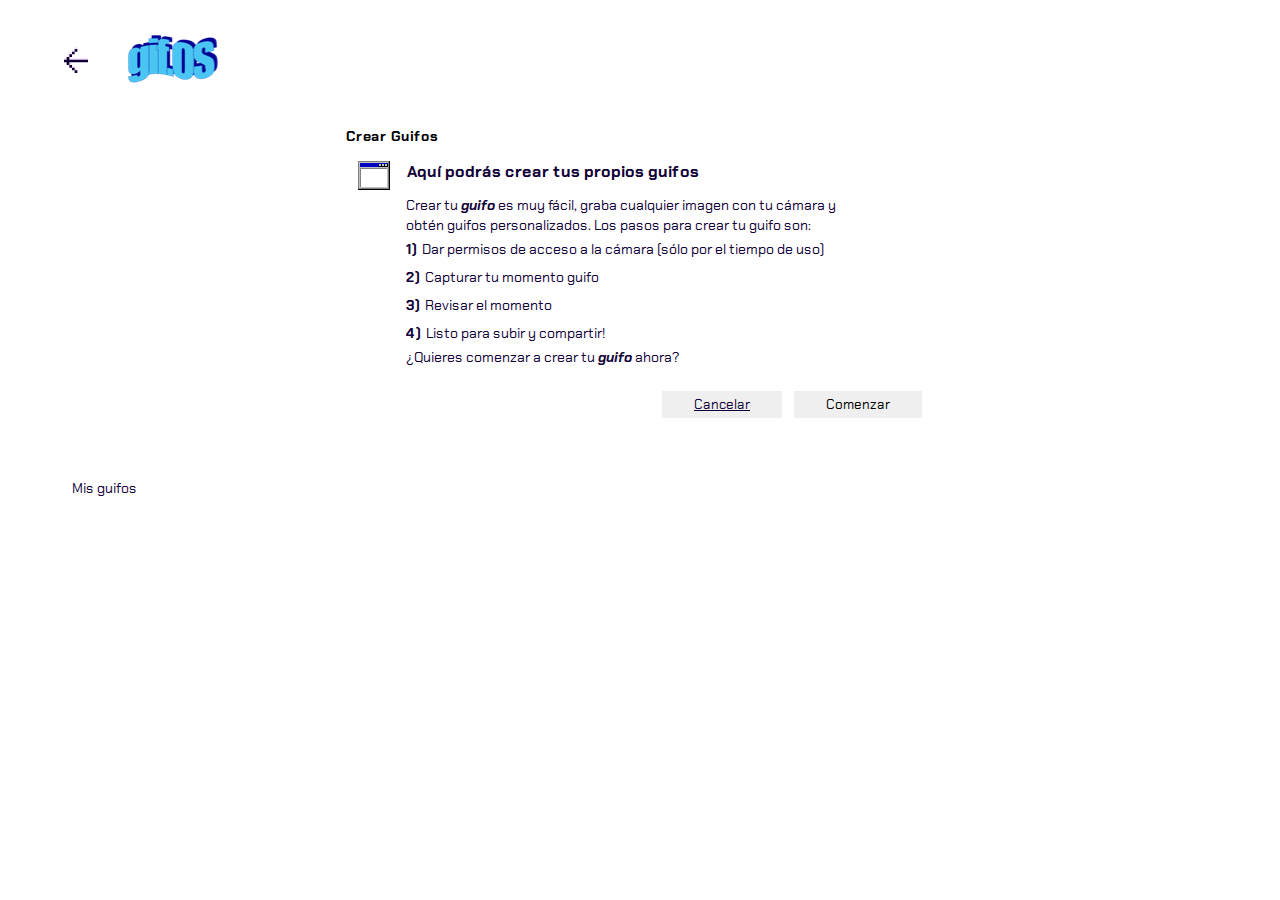
==== captura.html @ 98b7af25 "ingreso de archivos" ====
<!DOCTYPE html>
<html lang="en">
<head>
    <meta charset="UTF-8">
    <meta name="viewport" content="width=device-width, initial-scale=1.0">
    <title>Crear Guifos</title>
    <link type="text/css" rel="stylesheet" href="./assets/css/styles.css">
    <link href="https://fonts.googleapis.com/css2?family=Chakra+Petch:wght@400;700&display=swap" rel="stylesheet"> 

</head>
<body id="body" class="">    
    <main class="page-captura">
        <section id="inicio-captura" class="grid-cont">
            <div class="cont-arrow col-1">
                <a href="./home.html">
                    <img src="./assets/images/arrow.svg" alt="Logo Arrow">
                </a>
            </div>
            <div class="col-1">
                <img src="./assets/images/gifOF_logo.png" alt="Logo gifOS" id="logo">
            </div>
        </section>
        <!-- contenedor INSTRUCCIONES -->
        <section id="instrucciones" class="grid-cont">
            <div class="cont-instrucciones col-6-5 contenedor m-top grid-cont">
                <h2 class="titulo-cont col-12">
                    Crear Guifos
                </h2>
                    <div class="img-window col-1">
                        <img src="./assets/images/window_img.png" alt="" srcset="">
                    </div>
                    <h3 class="titulo-inst col-10">
                        Aquí podrás crear tus propios guifos
                    </h3>
                    <div class="instrucciones">
                        <p class="texto-inst">
                            Crear tu <span class="g-style">guifo</span> es muy fácil, graba cualquier imagen con tu cámara y obtén guifos personalizados. Los pasos para crear tu guifo son:
                        </p>
                        <ol>
                            <li>Dar permisos de acceso a la cámara (sólo por el tiempo de uso)</li>
                            <li>Capturar tu momento guifo </li>
                            <li>Revisar el momento </li>
                            <li>Listo para subir y compartir!</li>
                        </ol>
                        <p class="texto-inst">
                            ¿Quieres comenzar a crear tu <span class="g-style">guifo</span> ahora?
                        </p>
                    </div>
                    <div class="cont-botones">
                        <button class="botones button-m button-rose">
                            <a href="./home.html"> 
                                Cancelar
                            </a>
                        </button>
                        <button class="botones comenzar button-m button-pink">
                            Comenzar
                        </button>    
                    </div>
            </div>
        </section>
        <!-- contenedor dinamico -->
        <section id="cont-captura" class="grid-cont">
            <div class="contenedor col-8 grid-cont m-top">
                <h2 class="titulo-dinamico titulo-cont col-12">
                    <!-- Un Chequeo Antes de Empezar -->
                    <!-- Capturando Tu Guifo -->
                    <!-- Vista Previa -->
                </h2>
                <button class="button-close">
                    <a href="./captura.html">
                        <img src="./assets/images/button3.svg" alt="" srcset="">
                    </a>
                </button>
                <video src="" class="captura-video col-11-5">
                    <!-- Aqui graba gif-->
                </video>
                <video loop autoplay src="" class="preview-gif col-11-5">
                    <!-- Aqui inserta gif ES VIDEO O IMG? -->
                </video>
                    <!-- BOTONES DINAMICOS -->
                    <!-- UN CHEQUEO ANTES DE COMENZAR -->
                    <div class="cont-botones-check button-box">
                        <button class="boton-cam button-s button-pink">
                            <img class="cam" src="./assets/images/camera.svg" alt="" srcset="">
                        </button>
                        <button class="rec-video button-m button-pink">
                            Capturar
                        </button>    
                    </div>
                    <!-- CAPTURANDO TU GUIFO -->
                    <div class="cont-botones-recording button-box grid-cont">
                        <div class="col-9"> 
                            <h3 class="contador contador-style" id="counter">
                                00:00:00
                            </h3>
                        </div>
                        <div class="button-box2 col-3">
                            <button class="boton-cam button-s button-red">
                                <img class="cam" src="./assets/images/recording.svg" alt="" srcset="">
                            </button>
                            <button class="stop-video button-m button-red">
                                Listo
                            </button> 
                        </div>    
                    </div>
                    <!-- VISTA PREVIA -->
                    <div class="cont-botones-preview button-box grid-cont">
                        <div class="contador col-2"> 
                            <h3 class="" id="current-counter">

                            </h3>
                        </div>
                        <div class="progress-bar-preview col-4 grid-cont">
                            <button id="videoControl" class="play-gif button-pink">
                                <img src="./assets/images/forward.svg" alt="" srcset="">
                            </button>
                            <div class="barra-preview">
                                <div class="barritas"></div>
                                <div class="barritas"></div>
                                <div class="barritas"></div>
                                <div class="barritas"></div>
                                <div class="barritas"></div>
                                <div class="barritas"></div>
                                <div class="barritas"></div>
                                <div class="barritas"></div>
                                <div class="barritas"></div>
                                <div class="barritas"></div>
                                <div class="barritas"></div>
                                <div class="barritas"></div>
                                <div class="barritas"></div>
                                <div class="barritas"></div>
                                <div class="barritas"></div>
                                <div class="barritas"></div>
                                <div class="barritas"></div>
                            </div>
                        </div>
                        <button class="repetir col-2 button-rose">
                            Repetir Captura
                        </button>
                        <button class="subir col-2 button-pink">
                            Subir Guifo
                        </button>    
                    </div>
            </div>
        </section>
        <!-- contenedor UPLOAD -->
        <section id="upload" class="grid-cont m-top">
            <div class="cont-upload contenedor col-7 grid-cont">
                <h2 class="titulo-cont col-12">
                    Subiendo Tu Guifo
                </h2>
                <div class="cont-uploading col-11">
                    <img src="./assets/images/globe_img.png" alt="Globo vintage" srcset="">
                    <h3 class="titulo-inst" >
                        Estamos subiendo tu guifo...
                    </h3>
                    <div class="progress-bar-upload">
                        <div class="barra-upload"> 
                            <div class="barritas"></div>
                            <div class="barritas"></div>
                            <div class="barritas"></div>
                            <div class="barritas"></div>
                            <div class="barritas"></div>
                            <div class="barritas"></div>
                            <div class="barritas"></div>
                            <div class="barritas"></div>
                            <div class="barritas"></div>
                            <div class="barritas"></div>
                            <div class="barritas"></div>
                            <div class="barritas"></div>
                            <div class="barritas"></div>
                            <div class="barritas"></div>
                            <div class="barritas"></div>
                            <div class="barritas"></div>
                            <div class="barritas"></div>
                        </div>
                    </div>
                    <!-- <progress value="40" max="100"></progress> -->
                    <h4 class="time-joke">
                        Tiempo restante: <span class="time-joke-style">38 años</span> algunos minutos
                    </h4>
                </div>
                <div class="cont-botones">
                    <button class="cancelar button-m button-rose">
                        Cancelar
                    </button>
                </div>
            </div>  
        </section>
        <!-- contenedor DOWNLOAD -->
        <section id="download" class="grid-cont m-top">
            <div class="cont-download contenedor col-7 grid-cont">
                    <h2 class="titulo-cont col-12">
                        Guifo Subido Con Éxito
                    </h2>
                    <button class="button-close2">
                        <img src="./assets/images/button3.svg" alt="" srcset="">
                    </button>
                <div class="down grid-cont">
                    <div class="cont-preview-download col-6">
                        <img class="preview-download" src="" alt="" srcset="">
                        <!-- AQUI SALE EL GIF RECIEN GRABADO --> 
                    </div>
                    <div class="cont-action-download col-6">
                        <h3 class="titulo-inst">
                            Guifo creado con éxito
                        </h3>
                        <button id="copy-link" class="button-m button-rose">
                            Copiar Enlace Guifo
                        </button>
                        <button id="download-file" class="button-m button-rose">
                            Descargar Guifo
                        </button>
                    </div>
                </div>    
                <div class="cont-botones-down">
                    <button class="listo-end button-m button-pink">
                        <a href="./captura.html">
                            Listo
                        </a>
                    </button>
                </div>    
            </div>
        </section>
        <section id="mis-guifos" class="grid-cont d-none">
            <div class="cont-mis-guifos col-12 m-top">
                <h2 class="titulo-bloques">
                    Mis guifos
                </h2>
                <!-- <div class="cont-cuadros  grid-cont">
                    <div class="col-fix cuadro">
                        <img class="mygifs" src="" alt="">
                    </div>
                </div> -->
            </div>
        </section>
    </main>

    <script src="https://www.WebRTC-Experiment.com/RecordRTC.js"></script>
    <script src="./assets/scripts/shared.js"></script>
    <script src="./assets/scripts/captura.js"></script>
</body>
</html>
---- assets/css/styles.css ----
* {
  border: none;
  margin: 0;
  padding: 0;
  font-family: 'Chakra Petch', sans-serif; }

.page-home {
  margin-top: 35px;
  margin-left: 10%;
  margin-right: 10%; }

.page-captura {
  margin-top: 35px;
  margin-left: 5%;
  margin-right: 5%; }

a {
  color: #110038;
  cursor: pointer; }

button {
  cursor: pointer; }

.m-top {
  margin-top: 35px; }

.h {
  height: 548px; }

.d-flex {
  display: flex; }

.d-none {
  display: none; }

.titulo-bloques {
  font-size: 14px;
  font-weight: 400;
  padding: 8px;
  color: #110038; }

.welcome {
  height: 23px;
  padding: 3px 4px;
  box-sizing: border-box;
  font-size: 12px; }

#inicio {
  max-width: 100%;
  height: 30px; }

.cont-logo {
  width: 40px;
  float: left; }

.cont-menu {
  float: right;
  width: 373px;
  height: 29px;
  display: flex;
  justify-content: space-around; }

.crear-gifos, .elegir-tema {
  padding: 5px 24px;
  min-width: 40px; }

.flecha {
  margin-left: -8px;
  color: #FFFFFF; }

.mis-guifos {
  padding: 1px 1px;
  font-size: 1em;
  letter-spacing: 0;
  line-height: 18px;
  font-weight: 400;
  margin-left: 6px; }

.m-style {
  text-decoration: underline; }

#menu-temas {
  display: none;
  padding: 5px 8px;
  position: absolute;
  margin-top: 29px;
  width: 129px;
  flex-wrap: wrap;
  margin-left: 46px;
  height: 69px;
  z-index: 10; }

.sailor-day, .sailor-night {
  font-size: 0.8em;
  letter-spacing: 0;
  text-align: left;
  line-height: 18px;
  font-weight: 400;
  width: 100%;
  padding: 5px 12px;
  margin-top: 2px; }

#home {
  display: block; }

.titulo-cont {
  font-size: 14px;
  padding: 4px 6px; }

.buscar-gifs {
  padding: 9px 6px;
  justify-content: space-evenly; }

.input-buscar {
  padding: 12px;
  background: #FFFFFF;
  border: 1px solid #979797;
  width: 72%; }

#cont-busqueda {
  display: none;
  padding: 17px;
  flex-direction: column;
  box-sizing: border-box;
  height: 200px;
  position: relative;
  z-index: 10; }
  #cont-busqueda .busqueda {
    padding: 13px;
    text-align: left;
    font-size: 16px;
    margin-bottom: 10px; }

.cont-tags {
  margin-top: 10px;
  display: none; }

.tags {
  margin-right: 10px;
  padding-left: 6px;
  padding-right: 22px;
  padding-top: 3px;
  padding-bottom: 5px; }

.c-contenido {
  width: 100%;
  margin-top: 25px; }

.cont-cuadros {
  position: relative;
  display: flex;
  justify-content: space-between; }

.cuadro {
  margin-top: 4.3%;
  margin-bottom: 3%;
  box-sizing: border-box;
  position: relative; }
  .cuadro:hover .hashtag2 {
    display: flex; }

.gifs {
  display: block;
  margin: auto;
  width: 96%;
  height: 280px;
  margin-top: 3px;
  margin-bottom: 5px; }

.hashtag {
  padding: 2px;
  font-weight: 700;
  font-size: 14px;
  letter-spacing: 0;
  width: 94%;
  margin: auto;
  margin-top: 5px; }

.hashtag2 {
  display: none;
  padding: 2px;
  font-weight: 700;
  font-size: 14px;
  letter-spacing: 0;
  position: absolute;
  bottom: 4.6px;
  z-index: 15;
  width: 96.1%;
  box-sizing: border-box;
  margin-left: 2%; }

#mis-guifos-home {
  display: none; }

.button-box {
  position: relative;
  margin-top: 6%;
  width: 100%;
  bottom: 6%;
  height: 30px; }

.button-box2 {
  display: flex;
  justify-content: flex-end; }

.button-s {
  width: 30px;
  padding: 2px 8px;
  box-sizing: border-box; }

.button-m {
  padding: 5px 32px; }

.button-m-fix {
  padding: 12px 7px 10px 6px; }

.button-close {
  position: absolute;
  width: 1.1%;
  height: 0.8%;
  right: 22px;
  top: 9px; }

.button-close2 {
  position: absolute;
  width: 1.1%;
  height: 0.8%;
  right: 12px;
  top: 6px; }

.button-blue {
  position: absolute;
  width: 76px;
  height: 31px;
  bottom: 4.5%;
  left: 13px;
  font-weight: 400;
  font-size: 14px;
  letter-spacing: 0;
  line-height: 18px; }

#inicio-captura {
  justify-content: flex-start; }

.cont-arrow {
  margin-right: -32px;
  margin-top: 12px; }

#instrucciones {
  display: flex;
  justify-content: center;
  min-width: 650px; }

.cont-instrucciones {
  min-width: 548px;
  max-width: 600px; }

#cont-captura, #upload, #download {
  display: none;
  justify-content: center;
  min-width: 832px;
  position: relative; }

.contenedor {
  position: relative; }

.titulo-inst {
  margin-top: 2%;
  font-size: 16px;
  color: #110038;
  letter-spacing: 0;
  line-height: 22px;
  margin-left: -19px; }

.instrucciones {
  margin-left: 11%;
  margin-right: 11%;
  line-height: 28px; }

.img-window {
  margin-left: 3%;
  margin-top: 2%;
  margin-right: 3%; }

.texto-inst {
  font-size: 14px;
  color: #110038;
  letter-spacing: 0;
  line-height: 20px; }

ol {
  counter-reset: list; }
  ol li {
    font-size: 14px;
    list-style: none;
    color: #110038; }
  ol li::before {
    font-weight: bold;
    font-size: 14px;
    counter-increment: list;
    content: counter(list) ") "; }

.g-style {
  font-style: italic;
  font-weight: bold; }

.cont-botones {
  display: flex;
  margin-top: 3%;
  width: 100%;
  justify-content: flex-end;
  padding-bottom: 2%;
  padding-right: 2%; }

.botones {
  margin: 6px; }

.captura-video, .preview-gif, .cont-uploading, .preview-download {
  width: 97%;
  margin: auto; }

.preview-gif {
  display: none; }

#current-counter, #counter {
  text-align: center;
  padding-top: 5px; }

.cont-botones-check {
  display: flex;
  justify-content: flex-end;
  margin-right: 2%; }

.boton-cam {
  padding-left: 5px; }

.cam {
  font-size: 15px; }

.cont-botones-recording {
  display: none;
  width: 100%;
  margin-right: 2%;
  margin-left: 2%; }

.cont-botones-preview {
  display: none;
  justify-content: space-around; }

.contador {
  height: 29px;
  width: 115px;
  background: #FFFFFF;
  border: 1px solid #979797;
  box-shadow: inset -2px -2px 0 0 #E6E6E6, inset 2px 2px 0 0 #000000; }

.progress-bar-preview {
  height: 20px;
  margin-top: 2px; }

.play-gif {
  float: left;
  width: 19px;
  animation-play-state: paused; }

.barra-preview {
  display: flex;
  width: 78%; }

.progress-bar-upload {
  height: 20px;
  margin-top: 9px;
  margin-left: 59px;
  text-align: -moz-center; }

.barra-upload {
  display: flex;
  width: 63%;
  margin-top: 42px; }

.barritas {
  width: 12px;
  height: 20px; }

#upload {
  display: none; }

.cont-uploading {
  background: #FFFFFF;
  border: 1px solid #979797;
  box-shadow: inset -2px -2px 0 0 #E6E6E6, inset 2px 2px 0 0 #000000;
  text-align: center;
  padding: 66px 15px; }

.progress-upload {
  text-align: -moz-center; }

.time-joke {
  font-size: 12px;
  color: rgba(17, 0, 56, 0.64);
  letter-spacing: 0;
  text-align: center;
  line-height: 14px;
  margin-top: 15px;
  margin-left: -14px; }

.time-joke-style {
  text-decoration: line-through; }

#download {
  display: none; }

.down {
  text-align: -moz-center;
  width: 97%;
  justify-content: space-evenly;
  margin-top: 13px; }

.preview-download {
  width: 97%;
  height: 148px; }

.cont-action-download {
  display: flex;
  flex-direction: column;
  justify-content: space-evenly; }

.cont-botones-down {
  display: flex;
  margin-top: 3%;
  width: 100%;
  justify-content: flex-end;
  padding-bottom: 7%;
  padding-right: 4%;
  padding-top: 34px; }

.grid-cont {
  display: flex;
  flex-wrap: wrap;
  /* For desktop: */ }
  .grid-cont .col-1 {
    width: 8.33%; }
  .grid-cont .col-2 {
    width: 16.66%; }
  .grid-cont .col-fix {
    width: 24%; }
  .grid-cont .col-3 {
    width: 25%; }
  .grid-cont .col-4 {
    width: 33.33%; }
  .grid-cont .col-5 {
    width: 41.66%; }
  .grid-cont .col-6 {
    width: 48%; }
  .grid-cont .col-6-5 {
    width: 54.16%; }
  .grid-cont .col-7 {
    width: 58.33%; }
  .grid-cont .col-8 {
    width: 66.66%; }
  .grid-cont .col-9 {
    width: 75%; }
  .grid-cont .col-10 {
    width: 83.33%; }
  .grid-cont .col-11 {
    width: 91.66%; }
  .grid-cont .col-11-5 {
    width: 95.83%; }
  .grid-cont .col-12 {
    width: 100%; }
  @media (max-width: 1000px) {
    .grid-cont .col-md-3 {
      width: 25%; }
    .grid-cont .col-md-4 {
      width: 33.33%; }
    .grid-cont .col-md-5 {
      width: 41.66%; }
    .grid-cont .col-md-6 {
      width: 50%; }
    .grid-cont .col-md-9 {
      width: 75%; }
    .grid-cont .col-md-10 {
      width: 83.33%; }
    .grid-cont .col-md-11 {
      width: 91.66%; }
    .grid-cont .col-md-12 {
      width: 100%; } }

.tema-dia {
  background-color: #fff4fd; }
  .tema-dia a {
    color: #110038; }
  .tema-dia .welcome {
    color: #FFFFFF;
    background-image: linear-gradient(270deg, #F7C9F3 0%, #4180F6 100%);
    box-shadow: 0 1px 0 0 #110038;
    font-weight: 400; }
  .tema-dia .mis-guifos {
    color: #110038; }
    .tema-dia .mis-guifos:hover {
      border: 1px dotted #110038; }
    .tema-dia .mis-guifos:active {
      color: #B4B4B4; }
    .tema-dia .mis-guifos:visited {
      color: #110038; }
  .tema-dia .titulo-cont {
    background-image: linear-gradient(270deg, #F7C9F3 0%, #4180F6 100%);
    color: #FFFFFF; }
  .tema-dia .contenedor {
    background: #E6E6E6;
    box-shadow: inset -2px -2px 0 0 #B4B4B4, inset 2px 2px 0 0 #FFFFFF; }
  .tema-dia .cuadro-static {
    background: #E6E6E6;
    box-shadow: inset -2px -2px 0 0 #B4B4B4, inset 2px 2px 0 0 #FFFFFF; }
  .tema-dia .cuadro:hover {
    background: #E6E6E6;
    box-shadow: inset -2px -2px 0 0 #B4B4B4, inset 2px 2px 0 0 #FFFFFF; }
  .tema-dia .input-buscar, .tema-dia .contador {
    background: #FFFFFF;
    border: 1px solid #979797;
    box-shadow: inset -2px -2px 0 0 #E6E6E6, inset 2px 2px 0 0 #000000; }
  .tema-dia .titulo-bloques {
    background: #FFFAFE;
    border: 1px solid #E6BBE2;
    box-shadow: inset -2px -2px 0 0 #E6DCE4, inset 2px 2px 0 0 #80687D;
    color: #110038; }
  .tema-dia .hashtag, .tema-dia .hashtag2 {
    color: #FFFFFF;
    background-image: linear-gradient(270deg, #F7C9F3 0%, #4180F6 100%); }
  .tema-dia .barritas {
    background: #999999;
    border: 1px solid #B4B4B4; }
@keyframes color {
  0% {
    background-color: #999999; }
  100% {
    background-color: #F7C9F3; } }
  .tema-dia .button-blue, .tema-dia .button-blue2 {
    background: #4180F6;
    border: 1px solid #4C2F99;
    box-shadow: inset -2px -2px 0 0 #284F99, inset 2px 2px 0 0 #FFFFFF;
    color: #FFFFFF; }
  .tema-dia .button-rose {
    background-color: #FFF4FD;
    border: 1px solid #808080;
    box-shadow: inset -1px -1px 0 0 #B4B4B4, inset 1px 1px 0 0 #FFFFFF; }
  .tema-dia .button-pink {
    background: #F7C9F3;
    border: 1px solid #110038;
    box-shadow: inset -1px -1px 0 0 #997D97, inset 1px 1px 0 0 #FFFFFF; }
    .tema-dia .button-pink:hover:enabled {
      background: #E6BBE2;
      outline: 0.9px dotted #110038;
      outline-offset: -4px; }
    .tema-dia .button-pink:active {
      background: #E6BBE2;
      outline: 0.9px dotted #110038;
      outline-offset: -4px; }
    .tema-dia .button-pink:disabled {
      color: #B4B4B4;
      background: #E6E6E6;
      border: 1px solid #808080;
      box-shadow: inset -1px -1px 0 0 #B4B4B4, inset 1px 1px 0 0 #FFFFFF; }
  .tema-dia .button-red {
    background: #FF6161;
    border: 1px solid #110038;
    box-shadow: inset -1px -1px 0 0 #993A3A, inset 1px 1px 0 0 #FFFFFF; }
  .tema-dia .button-grey {
    background: #F0F0F0;
    border: 1px solid #808080;
    box-shadow: inset -1px -1px 0 0 #B4B4B4, inset 1px 1px 0 0 #FFFFFF; }
    .tema-dia .button-grey:hover {
      background: #FFF4FD;
      border: 1px solid #CCA6C9;
      box-shadow: inset -1px -1px 0 0 #E6DCE4, inset 1px 1px 0 0 #FFFFFF; }
    .tema-dia .button-grey:active {
      background: #FFF4FD;
      border: 1px solid #CCA6C9;
      box-shadow: inset -1px -1px 0 0 #E6DCE4, inset 1px 1px 0 0 #FFFFFF; }

.tema-noche {
  background-color: #110038; }
  .tema-noche a {
    color: #FFFFFF; }
  .tema-noche .welcome {
    color: #FFFFFF;
    background-image: linear-gradient(270deg, #EE3EFE 0%, #2E32FB 100%);
    box-shadow: 0 1px 0 0 #110038;
    font-weight: 400; }
  .tema-noche .mis-guifos {
    color: #FFFFFF; }
    .tema-noche .mis-guifos:hover {
      border: 1px dotted #FFFFFF; }
    .tema-noche .mis-guifos:active {
      color: #B4B4B4; }
    .tema-noche .mis-guifos:visited {
      color: #B4B4B4; }
  .tema-noche .titulo-cont {
    background-image: linear-gradient(270deg, #EE3EFE 0%, #2E32FB 100%);
    color: #FFFFFF; }
  .tema-noche .contenedor {
    background: #B4B4B4;
    box-shadow: inset -2px -2px 0 0 #8F8F8F, inset 2px 2px 0 0 #FFFFFF; }
  .tema-noche .input-buscar {
    background: #FFFFFF;
    border: 1px solid #979797;
    box-shadow: inset -2px -2px 0 0 #E6E6E6, inset 2px 2px 0 0 #000000; }
  .tema-noche .titulo-bloques {
    background: #FFFAFE;
    border: 1px solid #2E32FB;
    box-shadow: inset -2px -2px 0 0 #E6DCE4, inset 2px 2px 0 0 #110038;
    color: #110038; }
  .tema-noche .hashtag, .tema-noche .hashtag2 {
    color: #FFFFFF;
    background-image: linear-gradient(270deg, #EE3EFE 0%, #2E32FB 100%); }
  .tema-noche .barritas {
    background: #999999;
    border: 1px solid #B4B4B4; }
@keyframes color {
  0% {
    background-color: #999999; }
  100% {
    background-color: #EE3EFE; } }
  .tema-noche .button-blue {
    background: #2E32FB;
    border: 1px solid #4C2F99;
    box-shadow: inset -2px -2px 0 0 #2124B3, inset 2px 2px 0 0 #FFFFFF;
    color: #FFFFFF; }
  .tema-noche .button-rose {
    background: #110038;
    border: 1px solid #B4B4B4;
    box-shadow: inset -1px -1px 0 0 #5C5C5C, inset 1px 1px 0 0 #FFF4FD; }
  .tema-noche .button-pink {
    background: #EE3EFE;
    border: 1px solid #110038;
    box-shadow: inset -1px -1px 0 0 #A72CB3, inset 1px 1px 0 0 #FFFFFF;
    color: #FFFFFF; }
    .tema-noche .button-pink:hover:enabled {
      background: #CE36DB;
      border: 1px solid #110038;
      box-shadow: inset -1px -1px 0 0 #A72CB3, inset 1px 1px 0 0 #FFFFFF; }
    .tema-noche .button-pink:active {
      background: #CE36DB;
      border: 1px solid #110038;
      box-shadow: inset -1px -1px 0 0 #A72CB3, inset 1px 1px 0 0 #FFFFFF; }
    .tema-noche .button-pink:disabled {
      background: #B4B4B4;
      border: 1px solid #808080;
      box-shadow: inset -1px -1px 0 0 #B4B4B4, inset 1px 1px 0 0 #FFFFFF; }
  .tema-noche .button-red {
    background: #FF6161;
    border: 1px solid #110038;
    box-shadow: inset -1px -1px 0 0 #993A3A, inset 1px 1px 0 0 #FFFFFF; }
  .tema-noche .button-grey {
    background: #CCCCCC;
    border: 1px solid #808080;
    box-shadow: inset -1px -1px 0 0 #B4B4B4, inset 1px 1px 0 0 #FFFFFF; }
    .tema-noche .button-grey:hover {
      background: #2E32FB;
      border: 1px solid rgba(51, 53, 143, 0.2);
      box-shadow: inset -1px -1px 0 0 #E6DCE4, inset 1px 1px 0 0 #FFFFFF; }
    .tema-noche .button-grey:active {
      background: #2E32FB;
      border: 1px solid rgba(51, 53, 143, 0.2);
      box-shadow: inset -1px -1px 0 0 #E6DCE4, inset 1px 1px 0 0 #FFFFFF; }

.barritas {
  animation-name: color;
  animation-duration: infinite;
  animation-fill-mode: forwards; }
  .barritas:nth-child(1) {
    animation-delay: 0s; }
  .barritas:nth-child(2) {
    animation-delay: 0.5s; }
  .barritas:nth-child(3) {
    animation-delay: 1s; }
  .barritas:nth-child(4) {
    animation-delay: 1.5s; }
  .barritas:nth-child(5) {
    animation-delay: 2s; }
  .barritas:nth-child(6) {
    animation-delay: 2.5s; }
  .barritas:nth-child(7) {
    animation-delay: 3s; }
  .barritas:nth-child(8) {
    animation-delay: 3.5s; }
  .barritas:nth-child(9) {
    animation-delay: 4s; }
  .barritas:nth-child(10) {
    animation-delay: 4.5s; }
  .barritas:nth-child(11) {
    animation-delay: 5s; }
  .barritas:nth-child(12) {
    animation-delay: 5.5s; }
  .barritas:nth-child(13) {
    animation-delay: 6s; }
  .barritas:nth-child(14) {
    animation-delay: 6.5s; }
  .barritas:nth-child(15) {
    animation-delay: 7s; }
  .barritas:nth-child(16) {
    animation-delay: 7.5s; }
  .barritas:nth-child(17) {
    animation-delay: 8s; }

/*# sourceMappingURL=styles.css.map */
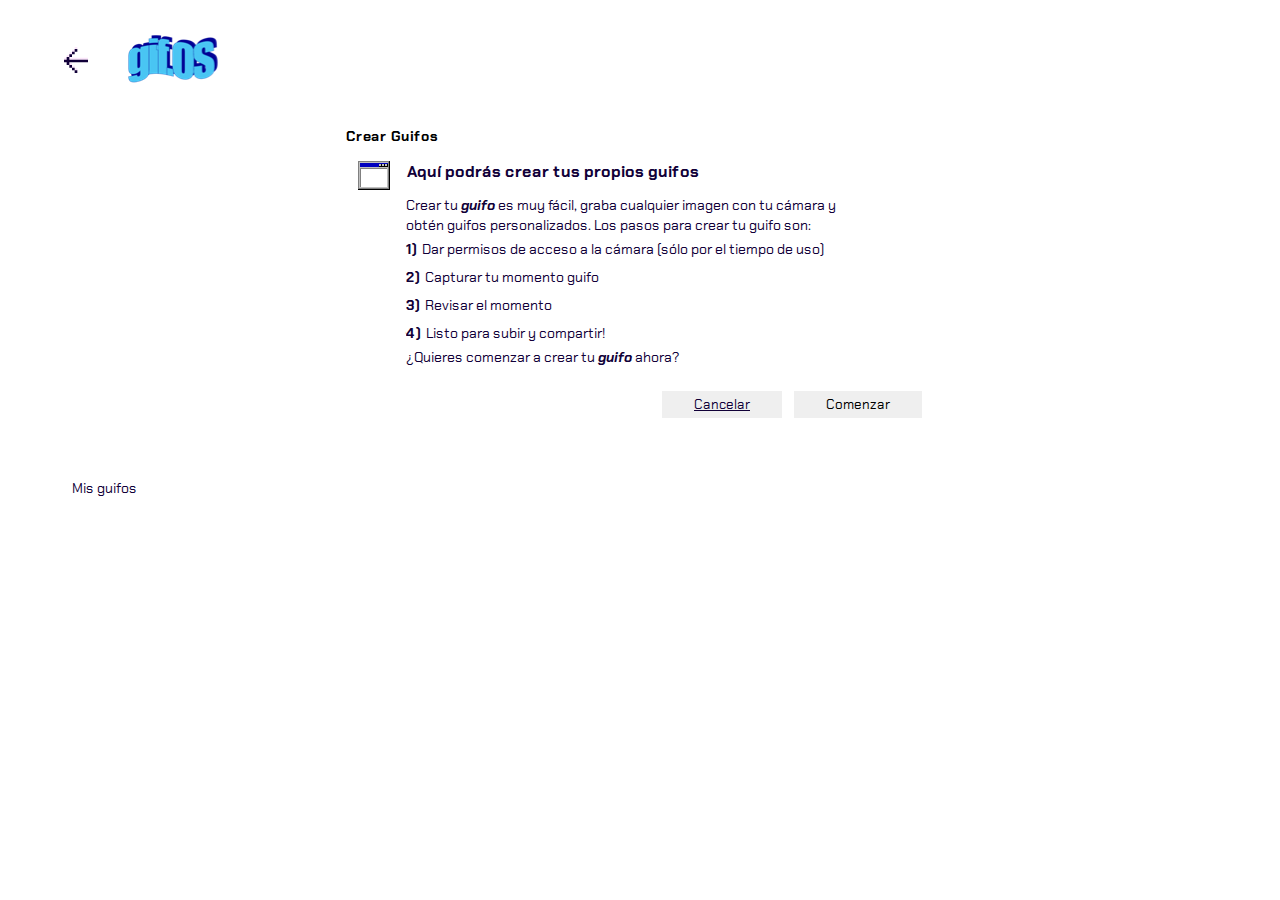
==== commit fef6f0d3: "arreglos viendo GitHub Pages" ====
--- a/captura.html
+++ b/captura.html
@@ -12,7 +12,7 @@
     <main class="page-captura">
         <section id="inicio-captura" class="grid-cont">
             <div class="cont-arrow col-1">
-                <a href="./home.html">
+                <a href="./index.html">
                     <img src="./assets/images/arrow.svg" alt="Logo Arrow">
                 </a>
             </div>
@@ -48,7 +48,7 @@
                     </div>
                     <div class="cont-botones">
                         <button class="botones button-m button-rose">
-                            <a href="./home.html"> 
+                            <a href="./index.html"> 
                                 Cancelar
                             </a>
                         </button>
@@ -215,7 +215,7 @@
                 </div>    
                 <div class="cont-botones-down">
                     <button class="listo-end button-m button-pink">
-                        <a href="./captura.html">
+                        <a href="./index.html">
                             Listo
                         </a>
                     </button>
@@ -240,4 +240,4 @@
     <script src="./assets/scripts/shared.js"></script>
     <script src="./assets/scripts/captura.js"></script>
 </body>
-</html>+</html>
--- a/assets/css/styles.css
+++ b/assets/css/styles.css
@@ -86,7 +86,7 @@
   margin-top: 29px;
   width: 129px;
   flex-wrap: wrap;
-  margin-left: 46px;
+  margin-left: 42px;
   height: 69px;
   z-index: 10; }
 
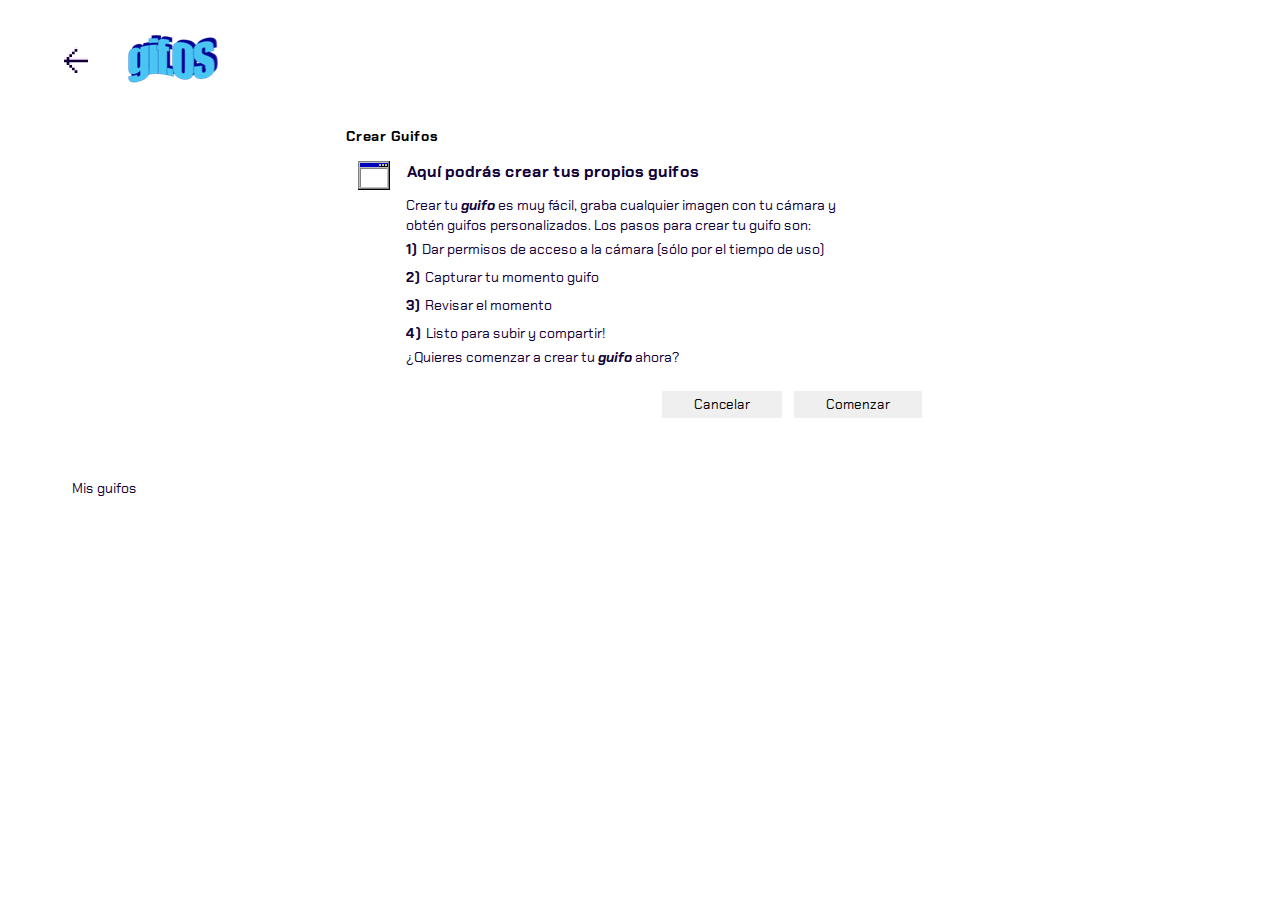
==== commit 0957a128: "arreglos de W3 Inspector y CSS" ====
--- a/captura.html
+++ b/captura.html
@@ -27,7 +27,7 @@
                     Crear Guifos
                 </h2>
                     <div class="img-window col-1">
-                        <img src="./assets/images/window_img.png" alt="" srcset="">
+                        <img src="./assets/images/window_img.png">
                     </div>
                     <h3 class="titulo-inst col-10">
                         Aquí podrás crear tus propios guifos
@@ -47,11 +47,11 @@
                         </p>
                     </div>
                     <div class="cont-botones">
-                        <button class="botones button-m button-rose">
-                            <a href="./index.html"> 
+                        <a href="./index.html"> 
+                            <button class="botones button-m button-rose">
                                 Cancelar
-                            </a>
-                        </button>
+                            </button>
+                        </a>
                         <button class="botones comenzar button-m button-pink">
                             Comenzar
                         </button>    
@@ -66,16 +66,16 @@
                     <!-- Capturando Tu Guifo -->
                     <!-- Vista Previa -->
                 </h2>
-                <button class="button-close">
-                    <a href="./captura.html">
-                        <img src="./assets/images/button3.svg" alt="" srcset="">
-                    </a>
-                </button>
-                <video src="" class="captura-video col-11-5">
+                <a href="./captura.html"></a>
+                    <button class="button-close2">
+                        <img src="./assets/images/button3.svg">
+                    </button>
+                </a>
+                <video class="captura-video col-11-5">
                     <!-- Aqui graba gif-->
                 </video>
-                <video loop autoplay src="" class="preview-gif col-11-5">
-                    <!-- Aqui inserta gif ES VIDEO O IMG? -->
+                <video loop autoplay class="preview-gif col-11-5">
+                    <!-- Aqui inserta gif? -->
                 </video>
                     <!-- BOTONES DINAMICOS -->
                     <!-- UN CHEQUEO ANTES DE COMENZAR -->
@@ -96,7 +96,7 @@
                         </div>
                         <div class="button-box2 col-3">
                             <button class="boton-cam button-s button-red">
-                                <img class="cam" src="./assets/images/recording.svg" alt="" srcset="">
+                                <img class="cam" src="./assets/images/recording.svg">
                             </button>
                             <button class="stop-video button-m button-red">
                                 Listo
@@ -112,7 +112,7 @@
                         </div>
                         <div class="progress-bar-preview col-4 grid-cont">
                             <button id="videoControl" class="play-gif button-pink">
-                                <img src="./assets/images/forward.svg" alt="" srcset="">
+                                <img src="./assets/images/forward.svg">
                             </button>
                             <div class="barra-preview">
                                 <div class="barritas"></div>
@@ -150,7 +150,7 @@
                     Subiendo Tu Guifo
                 </h2>
                 <div class="cont-uploading col-11">
-                    <img src="./assets/images/globe_img.png" alt="Globo vintage" srcset="">
+                    <img src="./assets/images/globe_img.png" alt="Globo vintage">
                     <h3 class="titulo-inst" >
                         Estamos subiendo tu guifo...
                     </h3>
@@ -194,15 +194,15 @@
                         Guifo Subido Con Éxito
                     </h2>
                     <button class="button-close2">
-                        <img src="./assets/images/button3.svg" alt="" srcset="">
+                        <img src="./assets/images/button3.svg">
                     </button>
                 <div class="down grid-cont">
                     <div class="cont-preview-download col-6">
-                        <img class="preview-download" src="" alt="" srcset="">
+                        <img class="preview-download">
                         <!-- AQUI SALE EL GIF RECIEN GRABADO --> 
                     </div>
                     <div class="cont-action-download col-6">
-                        <h3 class="titulo-inst">
+                        <h3 class="titulo-inst2">
                             Guifo creado con éxito
                         </h3>
                         <button id="copy-link" class="button-m button-rose">
@@ -214,11 +214,11 @@
                     </div>
                 </div>    
                 <div class="cont-botones-down">
-                    <button class="listo-end button-m button-pink">
-                        <a href="./index.html">
+                    <a href="./index.html"></a>
+                        <button class="listo-end button-m button-pink">
                             Listo
-                        </a>
-                    </button>
+                        </button>
+                    </a>
                 </div>    
             </div>
         </section>
--- a/assets/css/styles.css
+++ b/assets/css/styles.css
@@ -86,7 +86,7 @@
   margin-top: 29px;
   width: 129px;
   flex-wrap: wrap;
-  margin-left: 42px;
+  margin-left: 41px;
   height: 69px;
   z-index: 10; }
 
@@ -225,7 +225,7 @@
   position: absolute;
   width: 1.1%;
   height: 0.8%;
-  right: 12px;
+  right: 18px;
   top: 6px; }
 
 .button-blue {
@@ -271,6 +271,13 @@
   letter-spacing: 0;
   line-height: 22px;
   margin-left: -19px; }
+
+.titulo-inst2{
+  margin-top: 2%;
+  font-size: 16px;
+  color: #110038;
+  letter-spacing: 0;
+  line-height: 22px;}  
 
 .instrucciones {
   margin-left: 11%;
@@ -355,8 +362,7 @@
   box-shadow: inset -2px -2px 0 0 #E6E6E6, inset 2px 2px 0 0 #000000; }
 
 .progress-bar-preview {
-  height: 20px;
-  margin-top: 2px; }
+  height: 20px;}
 
 .play-gif {
   float: left;
@@ -369,14 +375,13 @@
 
 .progress-bar-upload {
   height: 20px;
-  margin-top: 9px;
-  margin-left: 59px;
-  text-align: -moz-center; }
+  margin-top: 9px;}
 
 .barra-upload {
-  display: flex;
-  width: 63%;
-  margin-top: 42px; }
+    display: flex;
+    margin-top: 80px;
+    flex-direction: row;
+    justify-content: center;}
 
 .barritas {
   width: 12px;
@@ -401,8 +406,7 @@
   letter-spacing: 0;
   text-align: center;
   line-height: 14px;
-  margin-top: 15px;
-  margin-left: -14px; }
+  margin-top: 15px;}
 
 .time-joke-style {
   text-decoration: line-through; }
@@ -418,7 +422,8 @@
 
 .preview-download {
   width: 97%;
-  height: 148px; }
+  height: 148px;
+  margin-left: 4px; }
 
 .cont-action-download {
   display: flex;
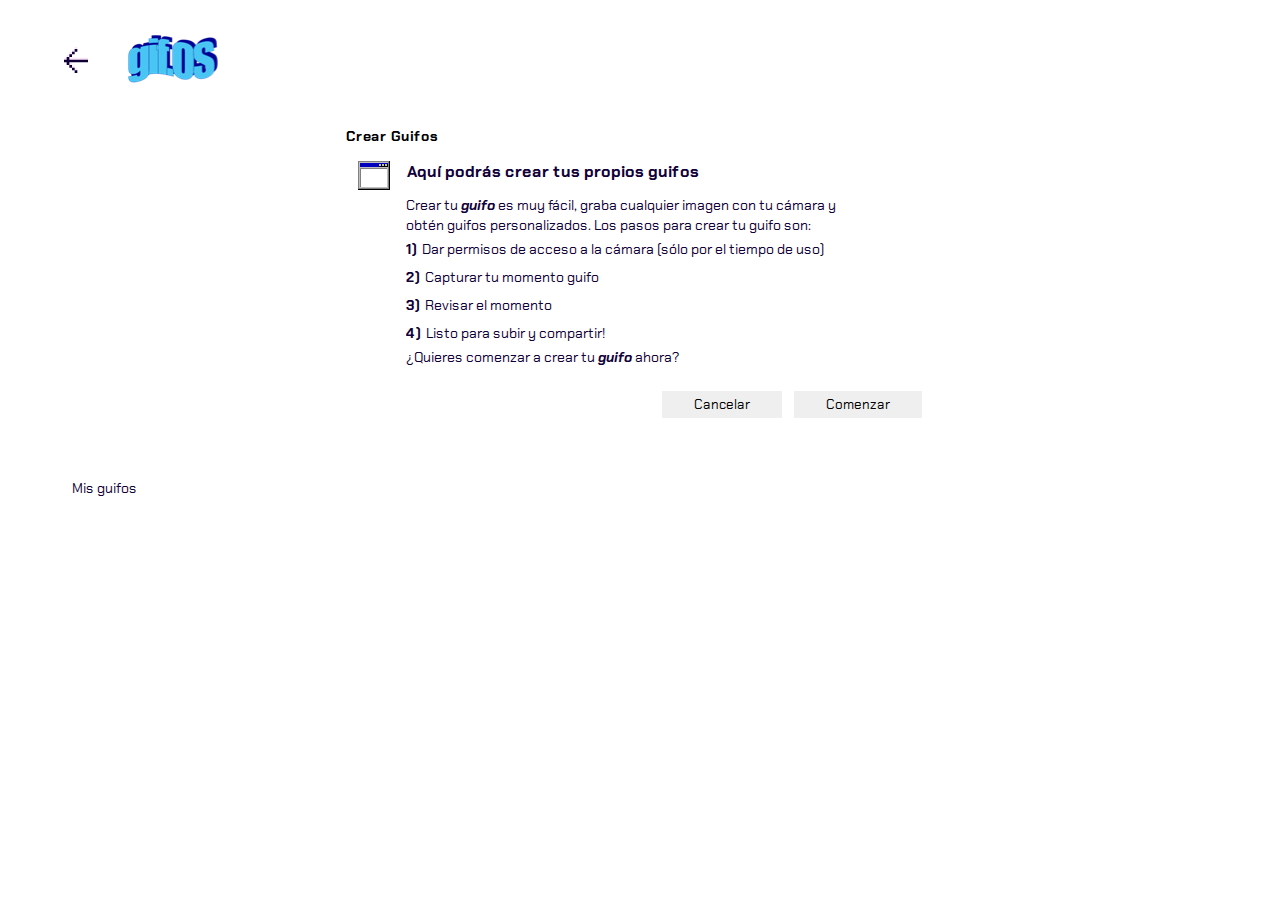
==== commit 4417da36: "arreglos W3 inspector" ====
--- a/captura.html
+++ b/captura.html
@@ -27,7 +27,7 @@
                     Crear Guifos
                 </h2>
                     <div class="img-window col-1">
-                        <img src="./assets/images/window_img.png">
+                        <img src="./assets/images/window_img.png" alt="window img">
                     </div>
                     <h3 class="titulo-inst col-10">
                         Aquí podrás crear tus propios guifos
@@ -68,20 +68,20 @@
                 </h2>
                 <a href="./captura.html"></a>
                     <button class="button-close2">
-                        <img src="./assets/images/button3.svg">
+                        <img src="./assets/images/button3.svg" alt="button close">
                     </button>
                 </a>
                 <video class="captura-video col-11-5">
                     <!-- Aqui graba gif-->
                 </video>
                 <video loop autoplay class="preview-gif col-11-5">
-                    <!-- Aqui inserta gif? -->
+                    <!-- Aqui inserta gif -->
                 </video>
                     <!-- BOTONES DINAMICOS -->
                     <!-- UN CHEQUEO ANTES DE COMENZAR -->
                     <div class="cont-botones-check button-box">
                         <button class="boton-cam button-s button-pink">
-                            <img class="cam" src="./assets/images/camera.svg" alt="" srcset="">
+                            <img class="cam" src="./assets/images/camera.svg" alt="camera">
                         </button>
                         <button class="rec-video button-m button-pink">
                             Capturar
@@ -96,7 +96,7 @@
                         </div>
                         <div class="button-box2 col-3">
                             <button class="boton-cam button-s button-red">
-                                <img class="cam" src="./assets/images/recording.svg">
+                                <img class="cam" src="./assets/images/recording.svg" alt="camera">
                             </button>
                             <button class="stop-video button-m button-red">
                                 Listo
@@ -112,7 +112,7 @@
                         </div>
                         <div class="progress-bar-preview col-4 grid-cont">
                             <button id="videoControl" class="play-gif button-pink">
-                                <img src="./assets/images/forward.svg">
+                                <img src="./assets/images/forward.svg" alt="play">
                             </button>
                             <div class="barra-preview">
                                 <div class="barritas"></div>
@@ -198,7 +198,7 @@
                     </button>
                 <div class="down grid-cont">
                     <div class="cont-preview-download col-6">
-                        <img class="preview-download">
+                        <img class="preview-download" alt="preview">
                         <!-- AQUI SALE EL GIF RECIEN GRABADO --> 
                     </div>
                     <div class="cont-action-download col-6">
@@ -227,11 +227,7 @@
                 <h2 class="titulo-bloques">
                     Mis guifos
                 </h2>
-                <!-- <div class="cont-cuadros  grid-cont">
-                    <div class="col-fix cuadro">
-                        <img class="mygifs" src="" alt="">
-                    </div>
-                </div> -->
+                <!-- mis guifos -->
             </div>
         </section>
     </main>
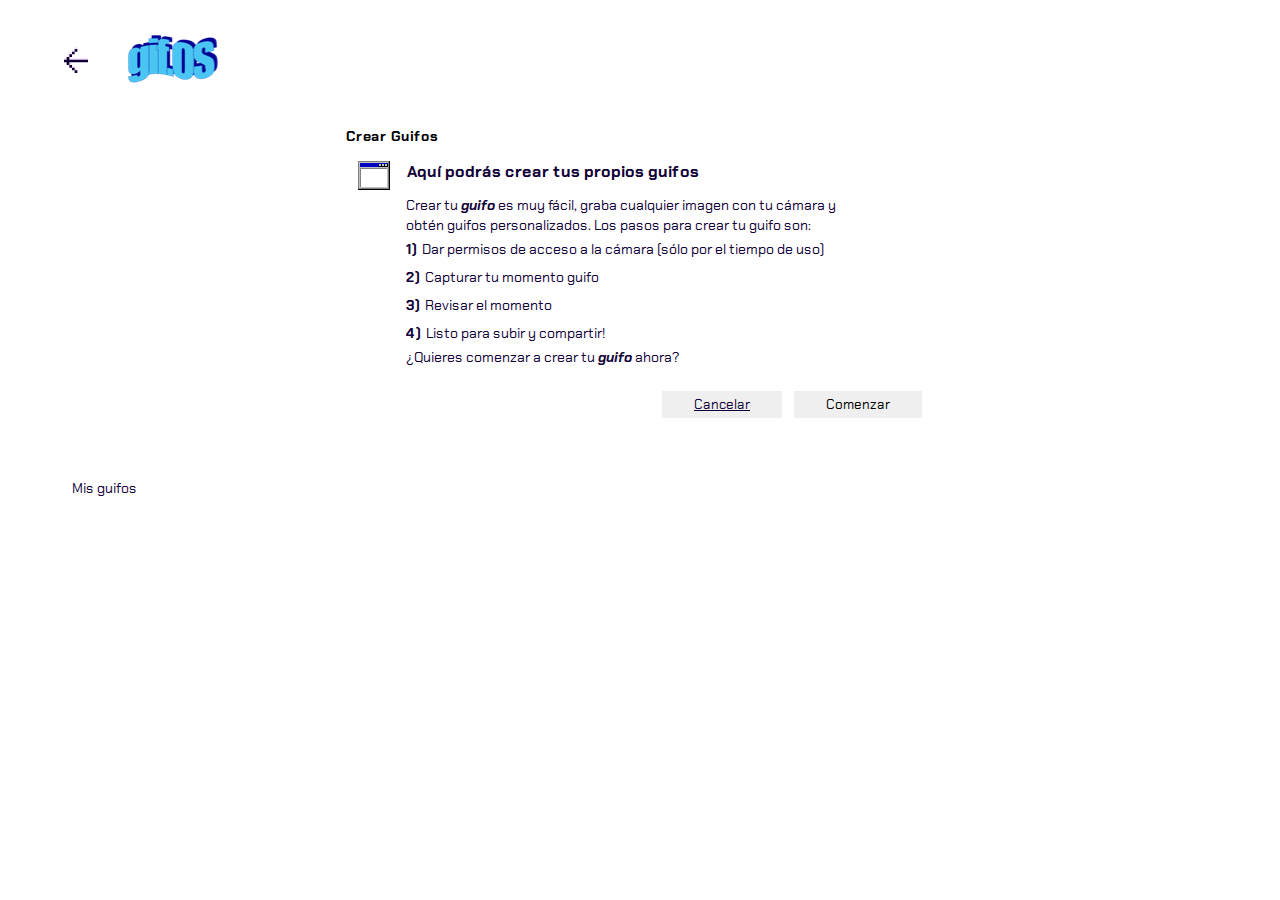
==== commit c5f83db8: "update" ====
--- a/captura.html
+++ b/captura.html
@@ -22,12 +22,12 @@
         </section>
         <!-- contenedor INSTRUCCIONES -->
         <section id="instrucciones" class="grid-cont">
-            <div class="cont-instrucciones col-6-5 contenedor m-top grid-cont">
+            <div class="cont-instrucciones col-6-5 contenedor m-top grid-cont fondo-cuadro">
                 <h2 class="titulo-cont col-12">
                     Crear Guifos
                 </h2>
                     <div class="img-window col-1">
-                        <img src="./assets/images/window_img.png" alt="window img">
+                        <img src="./assets/images/window_img.png" alt="" srcset="">
                     </div>
                     <h3 class="titulo-inst col-10">
                         Aquí podrás crear tus propios guifos
@@ -47,11 +47,11 @@
                         </p>
                     </div>
                     <div class="cont-botones">
-                        <a href="./index.html"> 
-                            <button class="botones button-m button-rose">
+                        <button class="botones button-m button-rose">
+                            <a href="./index.html"> 
                                 Cancelar
-                            </button>
-                        </a>
+                            </a>
+                        </button>
                         <button class="botones comenzar button-m button-pink">
                             Comenzar
                         </button>    
@@ -60,28 +60,28 @@
         </section>
         <!-- contenedor dinamico -->
         <section id="cont-captura" class="grid-cont">
-            <div class="contenedor col-8 grid-cont m-top">
+            <div class="contenedor col-8 grid-cont m-top fondo-cuadro">
                 <h2 class="titulo-dinamico titulo-cont col-12">
                     <!-- Un Chequeo Antes de Empezar -->
                     <!-- Capturando Tu Guifo -->
                     <!-- Vista Previa -->
                 </h2>
-                <a href="./captura.html"></a>
-                    <button class="button-close2">
-                        <img src="./assets/images/button3.svg" alt="button close">
-                    </button>
-                </a>
-                <video class="captura-video col-11-5">
+                <button class="button-close">
+                    <a href="./captura.html">
+                        <img src="./assets/images/button3.svg" alt="" srcset="">
+                    </a>
+                </button>
+                <video src="" class="captura-video col-11-5">
                     <!-- Aqui graba gif-->
                 </video>
-                <video loop autoplay class="preview-gif col-11-5">
-                    <!-- Aqui inserta gif -->
+                <video loop autoplay src="" class="preview-gif col-11-5">
+                    <!-- Aqui inserta gif ES VIDEO O IMG? -->
                 </video>
                     <!-- BOTONES DINAMICOS -->
                     <!-- UN CHEQUEO ANTES DE COMENZAR -->
                     <div class="cont-botones-check button-box">
                         <button class="boton-cam button-s button-pink">
-                            <img class="cam" src="./assets/images/camera.svg" alt="camera">
+                            <img class="cam" src="./assets/images/camera.svg" alt="" srcset="">
                         </button>
                         <button class="rec-video button-m button-pink">
                             Capturar
@@ -96,7 +96,7 @@
                         </div>
                         <div class="button-box2 col-3">
                             <button class="boton-cam button-s button-red">
-                                <img class="cam" src="./assets/images/recording.svg" alt="camera">
+                                <img class="cam" src="./assets/images/recording.svg" alt="" srcset="">
                             </button>
                             <button class="stop-video button-m button-red">
                                 Listo
@@ -112,7 +112,7 @@
                         </div>
                         <div class="progress-bar-preview col-4 grid-cont">
                             <button id="videoControl" class="play-gif button-pink">
-                                <img src="./assets/images/forward.svg" alt="play">
+                                <img src="./assets/images/forward.svg" alt="" srcset="">
                             </button>
                             <div class="barra-preview">
                                 <div class="barritas"></div>
@@ -145,12 +145,12 @@
         </section>
         <!-- contenedor UPLOAD -->
         <section id="upload" class="grid-cont m-top">
-            <div class="cont-upload contenedor col-7 grid-cont">
+            <div class="cont-upload contenedor col-7 grid-cont fondo-cuadro">
                 <h2 class="titulo-cont col-12">
                     Subiendo Tu Guifo
                 </h2>
                 <div class="cont-uploading col-11">
-                    <img src="./assets/images/globe_img.png" alt="Globo vintage">
+                    <img src="./assets/images/globe_img.png" alt="Globo vintage" srcset="">
                     <h3 class="titulo-inst" >
                         Estamos subiendo tu guifo...
                     </h3>
@@ -189,16 +189,16 @@
         </section>
         <!-- contenedor DOWNLOAD -->
         <section id="download" class="grid-cont m-top">
-            <div class="cont-download contenedor col-7 grid-cont">
+            <div class="cont-download contenedor col-7 grid-cont fondo-cuadro">
                     <h2 class="titulo-cont col-12">
                         Guifo Subido Con Éxito
                     </h2>
                     <button class="button-close2">
-                        <img src="./assets/images/button3.svg">
+                        <img src="./assets/images/button3.svg" alt="" srcset="">
                     </button>
                 <div class="down grid-cont">
                     <div class="cont-preview-download col-6">
-                        <img class="preview-download" alt="preview">
+                        <img class="preview-download" src="" alt="" srcset="">
                         <!-- AQUI SALE EL GIF RECIEN GRABADO --> 
                     </div>
                     <div class="cont-action-download col-6">
@@ -214,11 +214,11 @@
                     </div>
                 </div>    
                 <div class="cont-botones-down">
-                    <a href="./index.html"></a>
-                        <button class="listo-end button-m button-pink">
+                    <button class="listo-end button-m button-pink">
+                        <a href="./captura.html">
                             Listo
-                        </button>
-                    </a>
+                        </a>
+                    </button>
                 </div>    
             </div>
         </section>
@@ -227,7 +227,6 @@
                 <h2 class="titulo-bloques">
                     Mis guifos
                 </h2>
-                <!-- mis guifos -->
             </div>
         </section>
     </main>
@@ -236,4 +235,4 @@
     <script src="./assets/scripts/shared.js"></script>
     <script src="./assets/scripts/captura.js"></script>
 </body>
-</html>
+</html>--- a/assets/css/styles.css
+++ b/assets/css/styles.css
@@ -2,7 +2,7 @@
   border: none;
   margin: 0;
   padding: 0;
-  font-family: 'Chakra Petch', sans-serif; }
+  font-family: "Chakra Petch", sans-serif; }
 
 .page-home {
   margin-top: 35px;
@@ -60,13 +60,14 @@
   display: flex;
   justify-content: space-around; }
 
-.crear-gifos, .elegir-tema {
+.crear-gifos,
+.elegir-tema {
   padding: 5px 24px;
   min-width: 40px; }
 
 .flecha {
   margin-left: -8px;
-  color: #FFFFFF; }
+  color: #ffffff; }
 
 .mis-guifos {
   padding: 1px 1px;
@@ -90,7 +91,8 @@
   height: 69px;
   z-index: 10; }
 
-.sailor-day, .sailor-night {
+.sailor-day,
+.sailor-night {
   font-size: 0.8em;
   letter-spacing: 0;
   text-align: left;
@@ -113,7 +115,7 @@
 
 .input-buscar {
   padding: 12px;
-  background: #FFFFFF;
+  background: #ffffff;
   border: 1px solid #979797;
   width: 72%; }
 
@@ -225,7 +227,7 @@
   position: absolute;
   width: 1.1%;
   height: 0.8%;
-  right: 18px;
+  right: 12px;
   top: 6px; }
 
 .button-blue {
@@ -255,7 +257,9 @@
   min-width: 548px;
   max-width: 600px; }
 
-#cont-captura, #upload, #download {
+#cont-captura,
+#upload,
+#download {
   display: none;
   justify-content: center;
   min-width: 832px;
@@ -272,12 +276,12 @@
   line-height: 22px;
   margin-left: -19px; }
 
-.titulo-inst2{
+.titulo-inst2 {
   margin-top: 2%;
   font-size: 16px;
   color: #110038;
   letter-spacing: 0;
-  line-height: 22px;}  
+  line-height: 22px; }
 
 .instrucciones {
   margin-left: 11%;
@@ -322,14 +326,18 @@
 .botones {
   margin: 6px; }
 
-.captura-video, .preview-gif, .cont-uploading, .preview-download {
+.captura-video,
+.preview-gif,
+.cont-uploading,
+.preview-download {
   width: 97%;
   margin: auto; }
 
 .preview-gif {
   display: none; }
 
-#current-counter, #counter {
+#current-counter,
+#counter {
   text-align: center;
   padding-top: 5px; }
 
@@ -357,12 +365,12 @@
 .contador {
   height: 29px;
   width: 115px;
-  background: #FFFFFF;
+  background: #ffffff;
   border: 1px solid #979797;
-  box-shadow: inset -2px -2px 0 0 #E6E6E6, inset 2px 2px 0 0 #000000; }
+  box-shadow: inset -2px -2px 0 0 #e6e6e6, inset 2px 2px 0 0 #000000; }
 
 .progress-bar-preview {
-  height: 20px;}
+  height: 20px; }
 
 .play-gif {
   float: left;
@@ -375,13 +383,13 @@
 
 .progress-bar-upload {
   height: 20px;
-  margin-top: 9px;}
+  margin-top: 9px; }
 
 .barra-upload {
-    display: flex;
-    margin-top: 80px;
-    flex-direction: row;
-    justify-content: center;}
+  display: flex;
+  margin-top: 80px;
+  flex-direction: row;
+  justify-content: center; }
 
 .barritas {
   width: 12px;
@@ -391,9 +399,9 @@
   display: none; }
 
 .cont-uploading {
-  background: #FFFFFF;
+  background: #ffffff;
   border: 1px solid #979797;
-  box-shadow: inset -2px -2px 0 0 #E6E6E6, inset 2px 2px 0 0 #000000;
+  box-shadow: inset -2px -2px 0 0 #e6e6e6, inset 2px 2px 0 0 #000000;
   text-align: center;
   padding: 66px 15px; }
 
@@ -406,7 +414,7 @@
   letter-spacing: 0;
   text-align: center;
   line-height: 14px;
-  margin-top: 15px;}
+  margin-top: 15px; }
 
 .time-joke-style {
   text-decoration: line-through; }
@@ -498,8 +506,7 @@
   .tema-dia .welcome {
     color: #FFFFFF;
     background-image: linear-gradient(270deg, #F7C9F3 0%, #4180F6 100%);
-    box-shadow: 0 1px 0 0 #110038;
-    font-weight: 400; }
+    box-shadow: inset -2px -2px 0 0 #B4B4B4, inset 2px 2px 0 0 #FFFFFF; }
   .tema-dia .mis-guifos {
     color: #110038; }
     .tema-dia .mis-guifos:hover {
@@ -511,10 +518,7 @@
   .tema-dia .titulo-cont {
     background-image: linear-gradient(270deg, #F7C9F3 0%, #4180F6 100%);
     color: #FFFFFF; }
-  .tema-dia .contenedor {
-    background: #E6E6E6;
-    box-shadow: inset -2px -2px 0 0 #B4B4B4, inset 2px 2px 0 0 #FFFFFF; }
-  .tema-dia .cuadro-static {
+  .tema-dia .fondo-cuadro {
     background: #E6E6E6;
     box-shadow: inset -2px -2px 0 0 #B4B4B4, inset 2px 2px 0 0 #FFFFFF; }
   .tema-dia .cuadro:hover {
@@ -523,7 +527,7 @@
   .tema-dia .input-buscar, .tema-dia .contador {
     background: #FFFFFF;
     border: 1px solid #979797;
-    box-shadow: inset -2px -2px 0 0 #E6E6E6, inset 2px 2px 0 0 #000000; }
+    box-shadow: inset -2px -2px 0 0 #B4B4B4, inset 2px 2px 0 0 #FFFFFF; }
   .tema-dia .titulo-bloques {
     background: #FFFAFE;
     border: 1px solid #E6BBE2;
@@ -586,86 +590,93 @@
 .tema-noche {
   background-color: #110038; }
   .tema-noche a {
-    color: #FFFFFF; }
+    color: #ffffff; }
   .tema-noche .welcome {
-    color: #FFFFFF;
-    background-image: linear-gradient(270deg, #EE3EFE 0%, #2E32FB 100%);
+    color: #ffffff;
+    background-image: linear-gradient(270deg, #ee3efe 0%, #2e32fb 100%);
     box-shadow: 0 1px 0 0 #110038;
     font-weight: 400; }
   .tema-noche .mis-guifos {
-    color: #FFFFFF; }
+    color: #ffffff; }
     .tema-noche .mis-guifos:hover {
-      border: 1px dotted #FFFFFF; }
+      border: 1px dotted #ffffff; }
     .tema-noche .mis-guifos:active {
-      color: #B4B4B4; }
+      color: #b4b4b4; }
     .tema-noche .mis-guifos:visited {
-      color: #B4B4B4; }
+      color: #b4b4b4; }
   .tema-noche .titulo-cont {
-    background-image: linear-gradient(270deg, #EE3EFE 0%, #2E32FB 100%);
-    color: #FFFFFF; }
-  .tema-noche .contenedor {
-    background: #B4B4B4;
-    box-shadow: inset -2px -2px 0 0 #8F8F8F, inset 2px 2px 0 0 #FFFFFF; }
-  .tema-noche .input-buscar {
-    background: #FFFFFF;
+    background-image: linear-gradient(270deg, #ee3efe 0%, #2e32fb 100%);
+    color: #ffffff; }
+  .tema-noche .fondo-cuadro {
+    background: #b4b4b4;
+    box-shadow: inset -2px -2px 0 0 #8f8f8f, inset 2px 2px 0 0 #ffffff; }
+  .tema-noche .cuadro:hover {
+    background: #5c5c5c;
+    box-shadow: inset -2px -2px 0 0 #8f8f8f, inset 2px 2px 0 0 #ffffff; }
+  .tema-noche .input-buscar,
+  .tema-noche .contador {
+    background: #ffffff;
     border: 1px solid #979797;
-    box-shadow: inset -2px -2px 0 0 #E6E6E6, inset 2px 2px 0 0 #000000; }
+    box-shadow: inset -2px -2px 0 0 #8f8f8f, inset 2px 2px 0 0 #ffffff; }
   .tema-noche .titulo-bloques {
-    background: #FFFAFE;
-    border: 1px solid #2E32FB;
-    box-shadow: inset -2px -2px 0 0 #E6DCE4, inset 2px 2px 0 0 #110038;
+    background: #fffafe;
+    border: 1px solid #2e32fb;
+    box-shadow: inset -2px -2px 0 0 #8f8f8f, inset 2px 2px 0 0 #ffffff;
     color: #110038; }
-  .tema-noche .hashtag, .tema-noche .hashtag2 {
-    color: #FFFFFF;
-    background-image: linear-gradient(270deg, #EE3EFE 0%, #2E32FB 100%); }
+  .tema-noche .hashtag,
+  .tema-noche .hashtag2 {
+    color: #ffffff;
+    background-image: linear-gradient(270deg, #ee3efe 0%, #2e32fb 100%); }
   .tema-noche .barritas {
     background: #999999;
-    border: 1px solid #B4B4B4; }
+    border: 1px solid #b4b4b4; }
 @keyframes color {
   0% {
     background-color: #999999; }
   100% {
-    background-color: #EE3EFE; } }
+    background-color: #ee3efe; } }
   .tema-noche .button-blue {
-    background: #2E32FB;
-    border: 1px solid #4C2F99;
-    box-shadow: inset -2px -2px 0 0 #2124B3, inset 2px 2px 0 0 #FFFFFF;
-    color: #FFFFFF; }
+    background: #2e32fb;
+    border: 1px solid #4c2f99;
+    box-shadow: inset -2px -2px 0 0 #8f8f8f, inset 2px 2px 0 0 #ffffff;
+    color: #ffffff; }
   .tema-noche .button-rose {
     background: #110038;
-    border: 1px solid #B4B4B4;
-    box-shadow: inset -1px -1px 0 0 #5C5C5C, inset 1px 1px 0 0 #FFF4FD; }
+    border: 1px solid #b4b4b4;
+    box-shadow: inset -1px -1px 0 0 #5c5c5c, inset 1px 1px 0 0 #fff4fd;
+    color: #ffffff; }
   .tema-noche .button-pink {
-    background: #EE3EFE;
+    background: #ee3efe;
     border: 1px solid #110038;
-    box-shadow: inset -1px -1px 0 0 #A72CB3, inset 1px 1px 0 0 #FFFFFF;
-    color: #FFFFFF; }
+    box-shadow: inset -1px -1px 0 0 #a72cb3, inset 1px 1px 0 0 #ffffff;
+    color: #ffffff; }
     .tema-noche .button-pink:hover:enabled {
-      background: #CE36DB;
+      background: #ce36db;
       border: 1px solid #110038;
-      box-shadow: inset -1px -1px 0 0 #A72CB3, inset 1px 1px 0 0 #FFFFFF; }
+      box-shadow: inset -1px -1px 0 0 #a72cb3, inset 1px 1px 0 0 #ffffff; }
     .tema-noche .button-pink:active {
-      background: #CE36DB;
+      background: #ce36db;
       border: 1px solid #110038;
-      box-shadow: inset -1px -1px 0 0 #A72CB3, inset 1px 1px 0 0 #FFFFFF; }
+      box-shadow: inset -1px -1px 0 0 #a72cb3, inset 1px 1px 0 0 #ffffff; }
     .tema-noche .button-pink:disabled {
-      background: #B4B4B4;
+      background: #b4b4b4;
       border: 1px solid #808080;
       box-shadow: inset -1px -1px 0 0 #B4B4B4, inset 1px 1px 0 0 #FFFFFF; }
   .tema-noche .button-red {
-    background: #FF6161;
+    background: #ff6161;
     border: 1px solid #110038;
     box-shadow: inset -1px -1px 0 0 #993A3A, inset 1px 1px 0 0 #FFFFFF; }
   .tema-noche .button-grey {
-    background: #CCCCCC;
+    background: #cccccc;
     border: 1px solid #808080;
     box-shadow: inset -1px -1px 0 0 #B4B4B4, inset 1px 1px 0 0 #FFFFFF; }
     .tema-noche .button-grey:hover {
-      background: #2E32FB;
+      background: #2e32fb;
       border: 1px solid rgba(51, 53, 143, 0.2);
-      box-shadow: inset -1px -1px 0 0 #E6DCE4, inset 1px 1px 0 0 #FFFFFF; }
+      box-shadow: inset -1px -1px 0 0 #e6dce4, inset 1px 1px 0 0 #ffffff;
+      color: #ffffff; }
     .tema-noche .button-grey:active {
-      background: #2E32FB;
+      background: #2e32fb;
       border: 1px solid rgba(51, 53, 143, 0.2);
       box-shadow: inset -1px -1px 0 0 #E6DCE4, inset 1px 1px 0 0 #FFFFFF; }
 
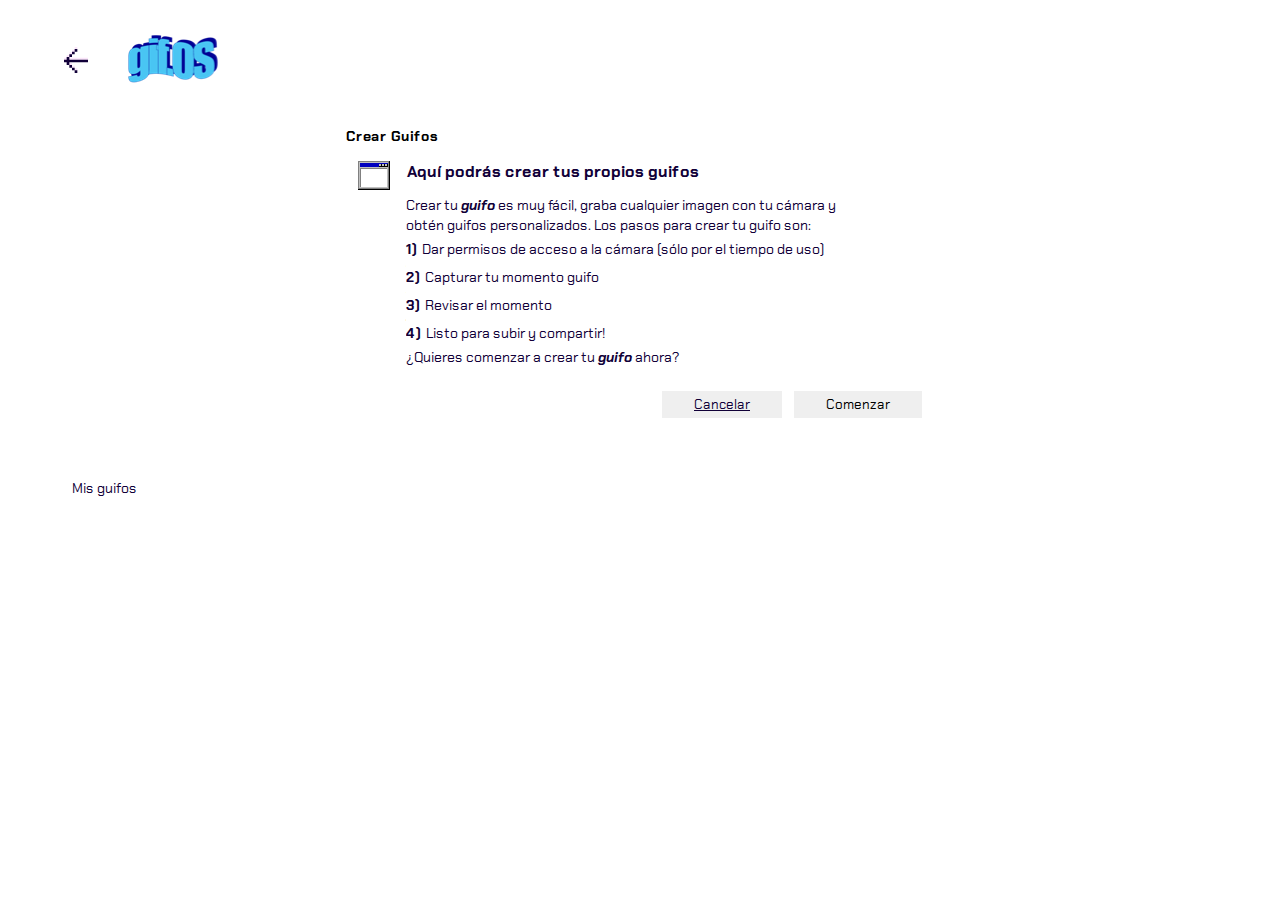
==== commit 87af8316: "update final" ====
--- a/captura.html
+++ b/captura.html
@@ -66,11 +66,12 @@
                     <!-- Capturando Tu Guifo -->
                     <!-- Vista Previa -->
                 </h2>
-                <button class="button-close">
-                    <a href="./captura.html">
+                <a href="./captura.html">
+                    <button class="button-close2">
                         <img src="./assets/images/button3.svg" alt="" srcset="">
-                    </a>
-                </button>
+                    </button>
+                </a>
+                
                 <video src="" class="captura-video col-11-5">
                     <!-- Aqui graba gif-->
                 </video>
@@ -175,15 +176,16 @@
                             <div class="barritas"></div>
                         </div>
                     </div>
-                    <!-- <progress value="40" max="100"></progress> -->
                     <h4 class="time-joke">
                         Tiempo restante: <span class="time-joke-style">38 años</span> algunos minutos
                     </h4>
                 </div>
                 <div class="cont-botones">
-                    <button class="cancelar button-m button-rose">
-                        Cancelar
-                    </button>
+                    <a href="./captura.html">
+                        <button class="cancelar button-m button-rose">
+                            Cancelar
+                        </button>
+                    </a>
                 </div>
             </div>  
         </section>
@@ -214,11 +216,11 @@
                     </div>
                 </div>    
                 <div class="cont-botones-down">
-                    <button class="listo-end button-m button-pink">
-                        <a href="./captura.html">
+                    <a href="./captura.html">
+                        <button class="listo-end button-m button-pink">
                             Listo
-                        </a>
-                    </button>
+                        </button>
+                    </a>
                 </div>    
             </div>
         </section>
